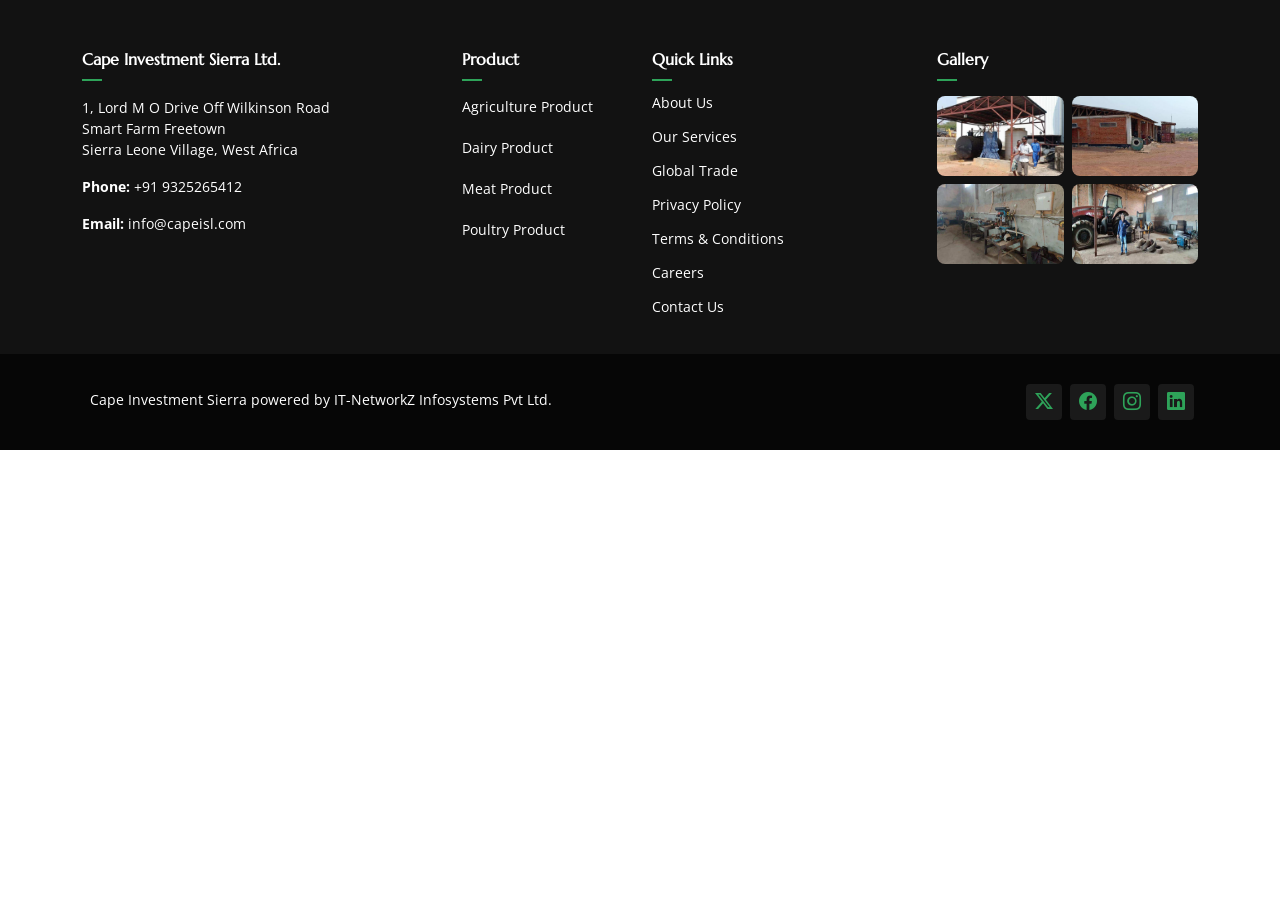
==== AgriCulture-1.0.0/footer.html @ 976f96d9 "first commit" ====
<html lang="en">

<head>
  <meta charset="utf-8">
  <meta content="width=device-width, initial-scale=1.0" name="viewport">
  <title>Cape Investment Sierra.</title>
  <meta name="description" content="">
  <meta name="keywords" content="">

  <!-- Favicons -->
  <link href="assets/img/" rel="icon">
  <link href="assets/img/apple-touch-icon.png" rel="apple-touch-icon">

  <!-- Fonts -->
  <link href="https://fonts.googleapis.com" rel="preconnect">
  <link href="https://fonts.gstatic.com" rel="preconnect" crossorigin>
  <link href="https://fonts.googleapis.com/css2?family=Open+Sans:ital,wght@0,300;0,400;0,500;0,600;0,700;0,800;1,300;1,400;1,500;1,600;1,700;1,800&family=Marcellus:wght@400&display=swap" rel="stylesheet">

  <!-- Vendor CSS Files -->
  <link href="assets/vendor/bootstrap/css/bootstrap.min.css" rel="stylesheet">
  <link href="assets/vendor/bootstrap-icons/bootstrap-icons.css" rel="stylesheet">
  <link href="assets/vendor/aos/aos.css" rel="stylesheet">
  <link href="assets/vendor/swiper/swiper-bundle.min.css" rel="stylesheet">
  <link href="assets/vendor/glightbox/css/glightbox.min.css" rel="stylesheet">

  <!-- Main CSS File -->
  <link href="assets/css/main.css" rel="stylesheet">

  <!-- =======================================================
  * Template Name: AgriCulture
  * Template URL: https://bootstrapmade.com/agriculture-bootstrap-website-template/
  * Updated: Aug 07 2024 with Bootstrap v5.3.3
  * Author: BootstrapMade.com
  * License: https://bootstrapmade.com/license/
  ======================================================== -->
</head>

<body class="index-page">

 
 <footer id="footer" class="footer dark-background">

    <div class="footer-top" >
  <div class="container">
    <div class="row gy-4">

      <!-- Address -->
      <div class="col-lg-4 col-md-6">
        <h4 class="mb-3">Cape Investment Sierra Ltd.</h4>

        <p>
          1, Lord M O Drive Off Wilkinson Road <br>
          Smart Farm Freetown <br>
          Sierra Leone Village, West Africa
        </p>

        <p class="mt-3"><strong>Phone:</strong> +91 9325265412</p>
        <p><strong>Email:</strong> info@capeisl.com</p>
      </div>

      <!-- Product -->
      <div class="col-lg-2 col-md-6 footer-links">
        <h4>Product</h4>
        <ul>
          <li>Agriculture Product</li>
    <li>Dairy Product</li>
    <li>Meat Product</li>
    <li>Poultry Product</li>
        </ul>
      </div>

      <!-- Quick Links -->
      <div class="col-lg-3 col-md-6 footer-links">
        <h4>Quick Links</h4>
        <ul>
              <li><a href="about.html">About Us</a></li>
              <li><a href="services.html">Our Services</a></li>
              <li><a href="#">Global Trade</a></li>
              <li><a href="privacypolicy.html">Privacy Policy</a></li>
              <li><a href="T&C.html">Terms &amp; Conditions</a></li>
              <li><a href="carrer.html">Careers</a></li>
              <li><a href="contact.html">Contact Us</a></li>
        </ul>
      </div>

      <!-- Gallery -->
      <div class="col-lg-3 col-md-6">
  <h4>Gallery</h4>

  <div class="footer-gallery">
    <a href="gallery.html">
      <img src="assets/img/gallery1.png">
    </a>
    <a href="gallery.html">
      <img src="assets/img/gallery2.png">
    </a>
    <a href="gallery.html">
      <img src="assets/img/gallery3.png">
    </a>
    <a href="gallery.html">
      <img src="assets/img/gallery4.png">
    </a>
  </div>

</div>

    </div>
  </div>
</div>

    <div class="copyright text-center">
      <div class="container d-flex flex-column flex-lg-row justify-content-center justify-content-lg-between align-items-center">

        <div class="d-flex flex-column align-items-center align-items-lg-start">
          <div>
            <span class="text-light"><a style="color: #fff;" href="https://itnetworkz.com/" target="_blank"><i class="fas fa-copyright text-light me-2"></i>Cape Investment Sierra powered by IT-NetworkZ Infosystems Pvt Ltd.</a></span>
          </div>
          <div class="credits">
            <!-- All the links in the footer should remain intact. -->
            <!-- You can delete the links only if you purchased the pro version. -->
            <!-- Licensing information: https://bootstrapmade.com/license/ -->
            <!-- Purchase the pro version with working PHP/AJAX contact form: https://bootstrapmade.com/herobiz-bootstrap-business-template/ -->
            
          </div>
        </div>

        <div class="social-links order-first order-lg-last mb-3 mb-lg-0">
          <a href=""><i class="bi bi-twitter-x"></i></a>
          <a href=""><i class="bi bi-facebook"></i></a>
          <a href=""><i class="bi bi-instagram"></i></a>
          <a href=""><i class="bi bi-linkedin"></i></a>
        </div>

      </div>
    </div>

  </footer>

 

  <!-- Scroll Top -->
  <a href="#" id="scroll-top" class="scroll-top d-flex align-items-center justify-content-center"><i class="bi bi-arrow-up-short"></i></a>



  <!-- Vendor JS Files -->
  <script src="assets/vendor/bootstrap/js/bootstrap.bundle.min.js"></script>
  <script src="assets/vendor/php-email-form/validate.js"></script>
  <script src="assets/vendor/aos/aos.js"></script>
  <script src="assets/vendor/swiper/swiper-bundle.min.js"></script>
  <script src="assets/vendor/glightbox/js/glightbox.min.js"></script>

  <!-- Main JS File -->
  <script src="assets/js/main.js"></script>

</body>

</html>
---- AgriCulture-1.0.0/assets/css/main.css ----
/**
* Template Name: AgriCulture
* Template URL: https://bootstrapmade.com/agriculture-bootstrap-website-template/
* Updated: Aug 07 2024 with Bootstrap v5.3.3
* Author: BootstrapMade.com
* License: https://bootstrapmade.com/license/
*/

/*--------------------------------------------------------------
# Font & Color Variables
# Help: https://bootstrapmade.com/color-system/
--------------------------------------------------------------*/
/* Fonts */
:root {
  --default-font: "Open Sans",  system-ui, -apple-system, "Segoe UI", Roboto, "Helvetica Neue", Arial, "Noto Sans", "Liberation Sans", sans-serif, "Apple Color Emoji", "Segoe UI Emoji", "Segoe UI Symbol", "Noto Color Emoji";
  --heading-font: "Marcellus",  sans-serif;
  --nav-font: "Marcellus",  sans-serif;
}

/* Global Colors - The following color variables are used throughout the website. Updating them here will change the color scheme of the entire website */
:root { 
  --background-color: #ffffff; /* Background color for the entire website, including individual sections */
  --default-color: #212529; /* Default color used for the majority of the text content across the entire website */
  --heading-color: #2d465e; /* Color for headings, subheadings and title throughout the website */
  --accent-color: #116530; /* Accent color that represents your brand on the website. It's used for buttons, links, and other elements that need to stand out */
  --surface-color: #ffffff; /* The surface color is used as a background of boxed elements within sections, such as cards, icon boxes, or other elements that require a visual separation from the global background. */
  --contrast-color: #ffffff; /* Contrast color for text, ensuring readability against backgrounds of accent, heading, or default colors. */
}

/* Nav Menu Colors - The following color variables are used specifically for the navigation menu. They are separate from the global colors to allow for more customization options */
:root {
  --nav-color: #212529;  /* The default color of the main navmenu links */
  --nav-hover-color: #116530; /* Applied to main navmenu links when they are hovered over or active */
  --nav-mobile-background-color: #ffffff; /* Used as the background color for mobile navigation menu */
  --nav-dropdown-background-color: #ffffff; /* Used as the background color for dropdown items that appear when hovering over primary navigation items */
  --nav-dropdown-color: #212529; /* Used for navigation links of the dropdown items in the navigation menu. */
  --nav-dropdown-hover-color: #116530; /* Similar to --nav-hover-color, this color is applied to dropdown navigation links when they are hovered over. */
}

/* Color Presets - These classes override global colors when applied to any section or element, providing reuse of the sam color scheme. */

.light-background {
  --background-color: #f9f9f9;
  --surface-color: #ffffff;
}

.dark-background {
  --background-color: #060606;
  --default-color: #ffffff;
  --heading-color: #ffffff;
  --accent-color: #2ea359;
  --surface-color: #252525;
  --contrast-color: #ffffff;
}

/* Smooth scroll */
:root {
  scroll-behavior: smooth;
}

/*--------------------------------------------------------------
# General Styling & Shared Classes
--------------------------------------------------------------*/
body {
  color: var(--default-color);
  background-color: var(--background-color);
  font-family: var(--default-font);
}

a {
  color: var(--accent-color);
  text-decoration: none;
  transition: 0.3s;
}

a:hover {
  color: color-mix(in srgb, var(--accent-color), transparent 25%);
  text-decoration: none;
}

h1,
h2,
h3,
h4,
h5,
h6 {
  color: var(--heading-color);
  font-family: var(--heading-font);
}

/* PHP Email Form Messages
------------------------------*/
.php-email-form .error-message {
  display: none;
  background: #df1529;
  color: #ffffff;
  text-align: left;
  padding: 15px;
  margin-bottom: 24px;
  font-weight: 600;
}

.php-email-form .sent-message {
  display: none;
  color: #ffffff;
  background: #059652;
  text-align: center;
  padding: 15px;
  margin-bottom: 24px;
  font-weight: 600;
}

.php-email-form .loading {
  display: none;
  background: var(--surface-color);
  text-align: center;
  padding: 15px;
  margin-bottom: 24px;
}

.php-email-form .loading:before {
  content: "";
  display: inline-block;
  border-radius: 50%;
  width: 24px;
  height: 24px;
  margin: 0 10px -6px 0;
  border: 3px solid var(--accent-color);
  border-top-color: var(--surface-color);
  animation: php-email-form-loading 1s linear infinite;
}

@keyframes php-email-form-loading {
  0% {
    transform: rotate(0deg);
  }

  100% {
    transform: rotate(360deg);
  }
}

/* Pulsating Play Button
------------------------------*/
.pulsating-play-btn {
  width: 94px;
  height: 94px;
  background: radial-gradient(var(--accent-color) 50%, color-mix(in srgb, var(--accent-color), transparent 75%) 52%);
  border-radius: 50%;
  display: block;
  position: relative;
  overflow: hidden;
}

.pulsating-play-btn:before {
  content: "";
  position: absolute;
  width: 120px;
  height: 120px;
  animation-delay: 0s;
  animation: pulsate-play-btn 2s;
  animation-direction: forwards;
  animation-iteration-count: infinite;
  animation-timing-function: steps;
  opacity: 1;
  border-radius: 50%;
  border: 5px solid color-mix(in srgb, var(--accent-color), transparent 30%);
  top: -15%;
  left: -15%;
  background: rgba(198, 16, 0, 0);
}

.pulsating-play-btn:after {
  content: "";
  position: absolute;
  left: 50%;
  top: 50%;
  transform: translateX(-40%) translateY(-50%);
  width: 0;
  height: 0;
  border-top: 10px solid transparent;
  border-bottom: 10px solid transparent;
  border-left: 15px solid #fff;
  z-index: 100;
  transition: all 400ms cubic-bezier(0.55, 0.055, 0.675, 0.19);
}

.pulsating-play-btn:hover:before {
  content: "";
  position: absolute;
  left: 50%;
  top: 50%;
  transform: translateX(-40%) translateY(-50%);
  width: 0;
  height: 0;
  border: none;
  border-top: 10px solid transparent;
  border-bottom: 10px solid transparent;
  border-left: 15px solid #fff;
  z-index: 200;
  animation: none;
  border-radius: 0;
}

.pulsating-play-btn:hover:after {
  border-left: 15px solid var(--accent-color);
  transform: scale(20);
}

@keyframes pulsate-play-btn {
  0% {
    transform: scale(0.6, 0.6);
    opacity: 1;
  }

  100% {
    transform: scale(1, 1);
    opacity: 0;
  }
}

/*--------------------------------------------------------------
# Global Header
--------------------------------------------------------------*/
/* .header {
  color: var(--default-color);
  background-color: var(--background-color);
  padding: 20px 0;
  transition: all 0.5s;
  z-index: 997;
}

.header .logo {
  line-height: 1;
}

.header .logo img {
  height: 50px;
  max-width: 180px;
  object-fit: contain;
}

.header .logo h1 {
  font-size: 30px;
  margin: 0;
  font-weight: 700;
  color: var(--heading-color);
} */

.header {
  color: var(--default-color);
  background-color: var(--background-color);
  padding: 10px 0;   /* reduce padding so logo fits better */
  transition: all 0.5s;
  z-index: 997;
}

.header .logo {
  display: flex;
  align-items: center;
}

.header .logo img {
  height: 70px;      /* increase logo size */
  width: auto;
  object-fit: contain;
}

/* Menu alignment */


.scrolled .header {
  box-shadow: 0px 0 18px color-mix(in srgb, var(--default-color), transparent 85%);
}

/*--------------------------------------------------------------
# Navigation Menu
--------------------------------------------------------------*/
/* Navmenu - Desktop */
@media (min-width: 1200px) {
  .navmenu {
    padding: 0;
  }

  .navmenu ul {
    margin: 0;
    padding: 0;
    display: flex;
    list-style: none;
    align-items: center;
  }

  .navmenu li {
    position: relative;
  }

  .navmenu a,
  .navmenu a:focus {
    color: var(--nav-color);
    padding: 18px 15px;
    font-size: 16px;
    font-family: var(--nav-font);
    font-weight: 600;
    display: flex;
    align-items: center;
    justify-content: space-between;
    white-space: nowrap;
    transition: 0.3s;
  }

  .navmenu a i,
  .navmenu a:focus i {
    font-size: 12px;
    line-height: 0;
    margin-left: 5px;
    transition: 0.3s;
  }

  .navmenu li:last-child a {
    padding-right: 0;
  }

  .navmenu li:hover>a,
  .navmenu .active,
  .navmenu .active:focus {
    color: var(--nav-hover-color);
  }

  .navmenu .dropdown ul {
    margin: 0;
    padding: 10px 0;
    background: var(--nav-dropdown-background-color);
    display: block;
    position: absolute;
    visibility: hidden;
    left: 14px;
    top: 130%;
    opacity: 0;
    transition: 0.3s;
    border-radius: 4px;
    z-index: 99;
    box-shadow: 0px 0px 30px color-mix(in srgb, var(--default-color), transparent 85%);
  }

  .navmenu .dropdown ul li {
    min-width: 200px;
  }

  .navmenu .dropdown ul a {
    padding: 10px 20px;
    font-size: 15px;
    text-transform: none;
    color: var(--nav-dropdown-color);
  }

  .navmenu .dropdown ul a i {
    font-size: 12px;
  }

  .navmenu .dropdown ul a:hover,
  .navmenu .dropdown ul .active:hover,
  .navmenu .dropdown ul li:hover>a {
    color: var(--nav-dropdown-hover-color);
  }

  .navmenu .dropdown:hover>ul {
    opacity: 1;
    top: 100%;
    visibility: visible;
  }

  .navmenu .dropdown .dropdown ul {
    top: 0;
    left: -90%;
    visibility: hidden;
  }

  .navmenu .dropdown .dropdown:hover>ul {
    opacity: 1;
    top: 0;
    left: -100%;
    visibility: visible;
  }
}

/* Navmenu - Mobile */
@media (max-width: 1199px) {
  .mobile-nav-toggle {
    color: var(--nav-color);
    font-size: 28px;
    line-height: 0;
    margin-right: 10px;
    cursor: pointer;
    transition: color 0.3s;
  }

  .navmenu {
    padding: 0;
    z-index: 9997;
  }

  .navmenu ul {
    display: none;
    list-style: none;
    position: absolute;
    inset: 60px 20px 20px 20px;
    padding: 10px 0;
    margin: 0;
    border-radius: 6px;
    background-color: var(--nav-mobile-background-color);
    overflow-y: auto;
    transition: 0.3s;
    z-index: 9998;
    box-shadow: 0px 0px 30px color-mix(in srgb, var(--default-color), transparent 90%);
  }

  .navmenu a,
  .navmenu a:focus {
    color: var(--nav-dropdown-color);
    padding: 10px 20px;
    font-family: var(--nav-font);
    font-size: 17px;
    font-weight: 500;
    display: flex;
    align-items: center;
    justify-content: space-between;
    white-space: nowrap;
    transition: 0.3s;
  }

  .navmenu a i,
  .navmenu a:focus i {
    font-size: 12px;
    line-height: 0;
    margin-left: 5px;
    width: 30px;
    height: 30px;
    display: flex;
    align-items: center;
    justify-content: center;
    border-radius: 50%;
    transition: 0.3s;
    background-color: color-mix(in srgb, var(--accent-color), transparent 90%);
  }

  .navmenu a i:hover,
  .navmenu a:focus i:hover {
    background-color: var(--accent-color);
    color: var(--contrast-color);
  }

  .navmenu a:hover,
  .navmenu .active,
  .navmenu .active:focus {
    color: var(--nav-dropdown-hover-color);
  }

  .navmenu .active i,
  .navmenu .active:focus i {
    background-color: var(--accent-color);
    color: var(--contrast-color);
    transform: rotate(180deg);
  }

  .navmenu .dropdown ul {
    position: static;
    display: none;
    z-index: 99;
    padding: 10px 0;
    margin: 10px 20px;
    background-color: var(--nav-dropdown-background-color);
    border: 1px solid color-mix(in srgb, var(--default-color), transparent 90%);
    box-shadow: none;
    transition: all 0.5s ease-in-out;
  }

  .navmenu .dropdown ul ul {
    background-color: rgba(33, 37, 41, 0.1);
  }

  .navmenu .dropdown>.dropdown-active {
    display: block;
    background-color: rgba(33, 37, 41, 0.03);
  }

  .mobile-nav-active {
    overflow: hidden;
  }

  .mobile-nav-active .mobile-nav-toggle {
    color: #fff;
    position: absolute;
    font-size: 32px;
    top: 15px;
    right: 15px;
    margin-right: 0;
    z-index: 9999;
  }

  .mobile-nav-active .navmenu {
    position: fixed;
    overflow: hidden;
    inset: 0;
    background: rgba(33, 37, 41, 0.8);
    transition: 0.3s;
  }

  .mobile-nav-active .navmenu>ul {
    display: block;
  }
}

/*--------------------------------------------------------------
# Global Footer
--------------------------------------------------------------*/
.footer {
  color: var(--default-color);
  background-color: var(--background-color);
  font-size: 14px;
  position: relative;
}

.footer .footer-top {
  background-color: color-mix(in srgb, var(--background-color), white 5%);
  padding-top: 50px;
}

.footer .footer-about .logo {
  line-height: 1;
  margin-bottom: 25px;
}

.footer .footer-about .logo img {
  max-height: 40px;
  margin-right: 6px;
}

.footer .footer-about .logo span {
  color: var(--heading-color);
  font-family: var(--heading-font);
  font-size: 26px;
  font-weight: 700;
  letter-spacing: 1px;
}

.footer .footer-about p {
  font-size: 14px;
  font-family: var(--heading-font);
}

.footer h4 {
  font-size: 16px;
  font-weight: 600;
  position: relative;
  padding-bottom: 12px;
  margin-bottom: 15px;
}

.footer h4::after {
  content: "";
  position: absolute;
  display: block;
  width: 20px;
  height: 2px;
  background: var(--accent-color);
  bottom: 0;
  left: 0;
}

.footer .footer-links {
  margin-bottom: 30px;
}

.footer .footer-links ul {
  list-style: none;
  padding: 0;
  margin: 0;
}

.footer .footer-links ul i {
  padding-right: 2px;
  font-size: 12px;
  line-height: 0;
}

.footer .footer-links ul li {
  padding: 10px 0;
  display: flex;
  align-items: center;
}

.footer .footer-links ul li:first-child {
  padding-top: 0;
}

.footer .footer-links ul a {
  color: #fff;
  display: inline-block;
  line-height: 1;
}

.footer .footer-links ul a:hover {
  color: var(--accent-color);
}

.footer .footer-contact p {
  margin-bottom: 5px;
}

.footer .copyright {
  padding: 30px 0;
}

.footer .copyright p {
  margin-bottom: 0;
}

.footer .credits {
  margin-top: 5px;
  font-size: 13px;
}

.footer .credits a{
  margin-top: 5px;
  font-size: 13px;
  color: #fff;
}

.footer .social-links a {
  font-size: 18px;
  display: inline-block;
  background: color-mix(in srgb, var(--default-color), transparent 92%);
  color: var(--accent-color);
  line-height: 1;
  padding: 8px 0;
  margin-right: 4px;
  border-radius: 4px;
  text-align: center;
  width: 36px;
  height: 36px;
  transition: 0.3s;
}

.footer .social-links a:hover {
  color: var(--contrast-color);
  background: var(--accent-color);
  text-decoration: none;
}

.footer-gallery {
  display: grid;
  grid-template-columns: 1fr 1fr;
  gap: 8px;
}

.footer-gallery img {
  width: 100%;
  height: 80px;
  object-fit: cover;
  border-radius: 8px;
  transition: transform 0.3s ease, opacity 0.3s ease;
}

.footer-gallery a:hover img {
  transform: scale(1.08);
  opacity: 0.85;
}

/*--------------------------------------------------------------
# Preloader
--------------------------------------------------------------*/
#preloader {
  position: fixed;
  inset: 0;
  z-index: 999999;
  overflow: hidden;
  background: var(--background-color);
  transition: all 0.6s ease-out;
}

#preloader:before {
  content: "";
  position: fixed;
  top: calc(50% - 30px);
  left: calc(50% - 30px);
  border: 6px solid #ffffff;
  border-color: var(--accent-color) transparent var(--accent-color) transparent;
  border-radius: 50%;
  width: 60px;
  height: 60px;
  animation: animate-preloader 1.5s linear infinite;
}

@keyframes animate-preloader {
  0% {
    transform: rotate(0deg);
  }

  100% {
    transform: rotate(360deg);
  }
}

/*--------------------------------------------------------------
# Scroll Top Button
--------------------------------------------------------------*/
.scroll-top {
  position: fixed;
  visibility: hidden;
  opacity: 0;
  right: 15px;
  bottom: 15px;
  z-index: 99999;
  background-color: var(--accent-color);
  width: 40px;
  height: 40px;
  border-radius: 4px;
  transition: all 0.4s;
}

.scroll-top i {
  font-size: 24px;
  color: var(--contrast-color);
  line-height: 0;
}

.scroll-top:hover {
  background-color: color-mix(in srgb, var(--accent-color), transparent 20%);
  color: var(--contrast-color);
}

.scroll-top.active {
  visibility: visible;
  opacity: 1;
}

/*--------------------------------------------------------------
# Disable aos animation delay on mobile devices
--------------------------------------------------------------*/
@media screen and (max-width: 768px) {
  [data-aos-delay] {
    transition-delay: 0 !important;
  }
}

/*--------------------------------------------------------------
# Global Page Titles & Breadcrumbs
--------------------------------------------------------------*/
.page-title {
  color: var(--default-color);
  background-color: var(--background-color);
  background-size: cover;
  background-position: center;
  background-repeat: no-repeat;
  padding: 80px 0;
  text-align: center;
  position: relative;
}

.page-title:before {
  content: "";
  background-color: color-mix(in srgb, var(--background-color), transparent 50%);
  position: absolute;
  inset: 0;
}

.page-title h1 {
  font-size: 42px;
  font-weight: 700;
  margin-bottom: 10px;
}

.page-title .breadcrumbs ol {
  display: flex;
  flex-wrap: wrap;
  list-style: none;
  justify-content: center;
  padding: 0;
  margin: 0;
  font-size: 16px;
  font-weight: 400;
}

.page-title .breadcrumbs ol li+li {
  padding-left: 10px;
}

.page-title .breadcrumbs ol li+li::before {
  content: "/";
  display: inline-block;
  padding-right: 10px;
  color: color-mix(in srgb, var(--default-color), transparent 50%);
}

/*--------------------------------------------------------------
# Global Sections
--------------------------------------------------------------*/
section,
.section {
  color: var(--default-color);
  background-color: var(--background-color);
  padding: 60px 0;
  scroll-margin-top: 100px;
  overflow: clip;
}

@media (max-width: 1199px) {

  section,
  .section {
    scroll-margin-top: 66px;
  }
}

/*--------------------------------------------------------------
# Global Section Titles
--------------------------------------------------------------*/
.section-title {
  text-align: center;
  padding-bottom: 60px;
  position: relative;
}

.section-title h2 {
  font-size: 28px;
  font-weight: 500;
  margin-bottom: 15px;
}

.section-title p {
  margin-bottom: 0;
  font-family: var(--heading-font);
  font-size: 32px;
}

/*--------------------------------------------------------------
# Hero Section
--------------------------------------------------------------*/
.hero {
  padding: 0;
}

.hero .carousel {
  width: 100%;
  min-height: calc(95vh - 100px);
  padding: 0;
  margin: 0;
  background-color: var(--background-color);
  position: relative;
}

.hero img {
  position: absolute;
  inset: 0;
  display: block;
  width: 100%;
  height: 100%;
  object-fit: cover;
  z-index: 1;
}

.hero .carousel-item {
  position: absolute;
  inset: 0;
  background-size: cover;
  background-position: center;
  background-repeat: no-repeat;
  overflow: hidden;
}

.hero .carousel-item:before {
  content: "";
  background: color-mix(in srgb, var(--background-color), transparent 60%);
  position: absolute;
  inset: 0;
  z-index: 2;
}

.hero .carousel-container {
  position: absolute;
  inset: 90px 64px 64px 64px;
  display: flex;
  justify-content: center;
  align-items: center;
  flex-direction: column;
  z-index: 3;
}

.hero h2 {
  margin-bottom: 30px;
  font-size: 48px;
  font-weight: 700;
  animation: fadeInDown 1s both;
}

@media (max-width: 768px) {
  .hero h2 {
    font-size: 30px;
  }
}

.hero p {
  animation: fadeInDown 1s both 0.2s;
}

@media (min-width: 1024px) {

  .hero h2,
  .hero p {
    max-width: 60%;
  }
}

.hero .btn-get-started {
  color: var(--contrast-color);
  background: var(--accent-color);
  font-family: var(--heading-font);
  font-weight: 500;
  font-size: 15px;
  letter-spacing: 1px;
  display: inline-block;
  padding: 8px 32px;
  border-radius: 50px;
  transition: 0.5s;
  margin: 10px;
  animation: fadeInUp 1s both 0.4s;
}

.hero .btn-get-started:hover {
  background: color-mix(in srgb, var(--accent-color), transparent 20%);
}

.hero .carousel-control-prev,
.hero .carousel-control-next {
  width: 10%;
  transition: 0.3s;
  opacity: 0.5;
}

.hero .carousel-control-prev:focus,
.hero .carousel-control-next:focus {
  opacity: 0.5;
}

.hero .carousel-control-prev:hover,
.hero .carousel-control-next:hover {
  opacity: 0.9;
}

@media (min-width: 1024px) {

  .hero .carousel-control-prev,
  .hero .carousel-control-next {
    width: 5%;
  }
}

.hero .carousel-control-next-icon,
.hero .carousel-control-prev-icon {
  background: none;
  font-size: 32px;
  line-height: 1;
}

.hero .carousel-indicators {
  list-style: none;
}

.hero .carousel-indicators li {
  cursor: pointer;
}

@keyframes fadeInUp {
  from {
    opacity: 0;
    transform: translate3d(0, 100%, 0);
  }

  to {
    opacity: 1;
    transform: translate3d(0, 0, 0);
  }
}

@keyframes fadeInDown {
  from {
    opacity: 0;
    transform: translate3d(0, -100%, 0);
  }

  to {
    opacity: 1;
    transform: translate3d(0, 0, 0);
  }
}

/*--------------------------------------------------------------
# Services Section
--------------------------------------------------------------*/
.services .section-title h2 {
  color: var(--accent-color);
  font-size: 20px;
}

.services .content .service-item {
  background-color: var(--surface-color);
  padding: 20px 30px;
  border-top: 1px solid color-mix(in srgb, var(--default-color), transparent 90%);
  border-left: 1px solid color-mix(in srgb, var(--default-color), transparent 90%);
  position: relative;
}

.services .content .service-item .number {
  position: absolute;
  right: 10px;
  top: 10px;
  font-weight: 400;
  color: color-mix(in srgb, var(--default-color), transparent 80%);
}

.services .content .service-item .service-item-icon {
  position: relative;
  margin-bottom: 20px;
  color: var(--accent-color);
  text-align: center;
}

.services .content .service-item .service-item-icon img {
  width: 50px;
}

.services .content .service-item .service-item-icon:before {
  position: absolute;
  content: "";
  transform: rotate(45deg);
  z-index: -1;
  left: -20px;
  border-top: 40px solid transparent;
  border-bottom: 40px solid transparent;
  border-right: 40px solid var(--accent-color);
  display: none;
}

.services .content .service-item .service-item-icon>span {
  color: var(--default-color);
  font-size: 4rem;
}

.services .content .service-item .service-item-content .service-heading {
  font-size: 20px;
  color: var(--default-color);
  font-weight: 400;
}

.services .content .service-item .service-item-content p {
  font-size: 15px;
}

@media (min-width: 769px) {
  .services .content [class^=col-]:nth-child(4n+4) .service-item {
    border-right: 1px solid color-mix(in srgb, var(--default-color), transparent 90%);
  }

  .services .content [class^=col-]:nth-last-child(-n+4) .service-item {
    border-bottom: 1px solid color-mix(in srgb, var(--default-color), transparent 90%);
  }
}

@media (max-width: 768px) {
  .services .content [class^=col-]:nth-child(2n+2) .service-item {
    border-right: 1px solid color-mix(in srgb, var(--default-color), transparent 90%);
  }

  .services .content [class^=col-]:last-child .service-item,
  .services .content [class^=col-]:nth-last-child(2) .service-item {
    border-bottom: 1px solid color-mix(in srgb, var(--default-color), transparent 90%);
  }
}

@media (max-width: 576px) {
  .services .content [class^=col-] .service-item {
    border: 1px solid color-mix(in srgb, var(--default-color), transparent 90%);
    margin-bottom: 10px;
  }
}

/*--------------------------------------------------------------
# About Section
--------------------------------------------------------------*/
.about .section-title {
  margin-bottom: 60px;
}

.about .content {
  background: var(--accent-color);
  color: var(--contrast-color);
  padding: 7rem 0;
}

.about .content .img-overlap {
  margin-top: -150px;
}

.about p {
  color: var(--contrast-color);
}

.about .content-title {
  color: var(--contrast-color);
  font-weight: 300;
  text-align: left;
}

.about .content-title strong {
  font-weight: 700;
}

.about .content-subtitle {
  font-weight: 300;
  color: var(--contrast-color);
  text-transform: uppercase;
  font-size: 1.3rem;
}

/*--------------------------------------------------------------
# Services 2 Section
--------------------------------------------------------------*/
.services-2 {
  overflow: visible;
  margin-bottom: 200px;
}

.services-2 .section-title {
  text-align: left;
}

.services-2 .section-title h2 {
  color: color-mix(in srgb, var(--contrast-color), transparent 50%);
  text-transform: uppercase;
  font-size: 20px;
}

.services-2 .section-title p {
  color: var(--contrast-color);
}

.services-2 .services-carousel-wrap {
  position: relative;
  margin-bottom: -200px;
}

.services-2 .swiper-wrapper {
  height: auto;
}

.services-2 .service-item {
  position: relative;
  overflow: hidden;
}

.services-2 .service-item:before {
  content: "";
  background-color: color-mix(in srgb, var(--background-color), transparent 50%);
  top: 0;
  left: 0;
  right: 0;
  bottom: 0;
  position: absolute;
  opacity: 0;
  visibility: hidden;
  z-index: 1;
  transition: 0.3s all ease;
}

.services-2 .service-item img {
  transition: 0.5s all ease;
  transform: scale(1);
}

.services-2 .service-item .service-item-contents {
  z-index: 9;
  position: absolute;
  bottom: 20px;
  left: 20px;
  right: 20px;
  transition: 0.3s all ease;
  transform: translateY(100%);
  opacity: 0;
  visibility: hidden;
}

.services-2 .service-item .service-item-contents .service-item-category {
  color: var(--accent-color);
  text-transform: uppercase;
}

.services-2 .service-item .service-item-contents .service-item-title {
  color: var(--contrast-color);
  margin-bottom: 0;
}

.services-2 .service-item:hover:before {
  opacity: 1;
  visibility: visible;
}

.services-2 .service-item:hover .service-item-contents {
  transform: translateY(0%);
  opacity: 1;
  visibility: visible;
}

.services-2 .service-item:hover img {
  transform: scale(1.2);
}

.services-2 .navigation-prev,
.services-2 .navigation-next {
  position: absolute;
  top: 50%;
  transform: translateY(-50%);
  z-index: 9;
  width: 46px;
  height: 46px;
  background: var(--contrast-color);
  background-color: none;
  border: none;
  transition: 0.3s all ease;
}

.services-2 .navigation-prev i,
.services-2 .navigation-next i {
  font-size: 2rem;
}

.services-2 .navigation-prev:hover,
.services-2 .navigation-next:hover {
  background-color: var(--accent-color);
  color: var(--contrast-color);
}

.services-2 .navigation-prev {
  left: 10px;
}

.services-2 .navigation-next {
  right: 10px;
}

.services-2 .swiper {
  padding-bottom: 50px;
}

.services-2 .swiper-pagination {
  bottom: 0px;
}

.services-2 .swiper-pagination .swiper-pagination-bullet {
  border-radius: 0;
  width: 20px;
  height: 4px;
  background-color: color-mix(in srgb, var(--background-color), transparent 80%) !important;
  opacity: 1;
}

.services-2 .swiper-pagination .swiper-pagination-bullet-active {
  background-color: var(--accent-color) !important;
}

/*--------------------------------------------------------------
# Testimonials Section
--------------------------------------------------------------*/
/* ── Slider wrapper ── */
.testimonial-wrap {
  overflow: hidden;
  width: 100%;
}

.testimonial-slider {
  overflow: hidden;
  width: 100%;
}

.testimonial-track {
  display: flex;
  gap: 40px;
  width: max-content;  /* key fix — no fixed width */
  will-change: transform;
}

/* ── Single card ── */
.testimonial {
  min-width: 300px;
  max-width: 300px;
  text-align: center;
  flex-shrink: 0;
}

/* ── Image ── */
.testimonials .testimonial img {
  width: 100px;
  height: 100px;
  border-radius: 50%;
  margin-bottom: 20px;
  object-fit: cover;
  display: block;
  margin-left: auto;
  margin-right: auto;
}

/* ── Quote ── */
.testimonials .testimonial blockquote p {
  font-size: 15px;
  font-weight: 500;
  line-height: 1.7;
  color: #444;
}

/* ── Name ── */
.testimonials .testimonial .client-name {
  display: block;
  text-transform: uppercase;
  font-size: 1rem;
  font-weight: 700;
  color: var(--accent-color);
  margin-top: 12px;
}

/*--------------------------------------------------------------
# Recent Posts Section
--------------------------------------------------------------*/
.recent-posts .post-item {
  background: var(--surface-color);
  box-shadow: 0px 2px 20px rgba(0, 0, 0, 0.1);
  transition: 0.3s;
}

.recent-posts .post-item .post-img img {
  transition: 0.5s;
}

.recent-posts .post-item .post-date {
  position: absolute;
  right: 0;
  bottom: 0;
  background-color: var(--accent-color);
  color: var(--contrast-color);
  text-transform: uppercase;
  font-size: 13px;
  padding: 6px 12px;
  font-weight: 500;
}

.recent-posts .post-item .post-content {
  padding: 30px;
}

.recent-posts .post-item .post-title {
  color: var(--heading-color);
  font-size: 20px;
  font-weight: 700;
  transition: 0.3s;
  margin-bottom: 15px;
}

.recent-posts .post-item .meta i {
  font-size: 16px;
  color: var(--accent-color);
}

.recent-posts .post-item .meta span {
  font-size: 15px;
  color: color-mix(in srgb, var(--default-color), transparent 50%);
}

.recent-posts .post-item hr {
  color: color-mix(in srgb, var(--default-color), transparent 80%);
  margin: 20px 0;
}

.recent-posts .post-item .readmore {
  display: flex;
  align-items: center;
  font-weight: 600;
  line-height: 1;
  transition: 0.3s;
  color: color-mix(in srgb, var(--default-color), transparent 40%);
}

.recent-posts .post-item .readmore i {
  line-height: 0;
  margin-left: 6px;
  font-size: 16px;
}

.recent-posts .post-item:hover .post-title,
.recent-posts .post-item:hover .readmore {
  color: var(--accent-color);
}

.recent-posts .post-item:hover .post-img img {
  transform: scale(1.1);
}

/*--------------------------------------------------------------
# Call To Action Section
--------------------------------------------------------------*/
.call-to-action .content {
  padding: 20px 0;
}

.call-to-action .content h3 {
  font-weight: 300;
  text-transform: uppercase;
}

.call-to-action .content .form-subscribe .form-control {
  border: 2px solid var(--accent-color);
  background: var(--surface-color);
  border-radius: 0;
}

.call-to-action .content .form-subscribe input[type=email] {
  height: 63px !important;
  color: var(--default-color);
}

.call-to-action .content .form-subscribe input[type=email]:focus {
  box-shadow: none;
}

.call-to-action .content .form-subscribe input[type=email]::placeholder {
  color: color-mix(in srgb, var(--contrast-color), transparent 50%);
}

.call-to-action .content .loading,
.call-to-action .content .error-message,
.call-to-action .content .sent-message {
  margin-top: 15px;
}

.call-to-action .content .btn {
  color: var(--contrast-color);
  background-color: var(--accent-color);
  border: 1px solid var(--accent-color);
  border-radius: 0;
}

.call-to-action .content .btn:hover,
.call-to-action .content .btn:active,
.call-to-action .content .btn:focus {
  box-shadow: none;
  outline: none;
  background-color: var(--contrast-color);
  border: 1px solid var(--contrrast-color);
}

/*--------------------------------------------------------------
# About 3 Section
--------------------------------------------------------------*/
.about-3 .content-title {
  color: var(--accent-color);
  margin-bottom: 30px;
}

.about1 .content-title {
  color: var(--accent-color);
  margin-bottom: 30px;
}

.about-3 .btn-cta {
  text-transform: uppercase;
  font-size: 14px;
  padding-top: 20px;
  padding-bottom: 20px;
  padding-left: 30px;
  padding-right: 30px;
  background-color: var(--accent-color);
  color: var(--contrast-color);
  border-radius: 6px;
}

.about-3 .list-check {
  margin-bottom: 50px;
}

.about-3 .list-check li {
  display: block;
  padding-left: 30px;
  position: relative;
}

.about-3 .list-check li:before {
  content: "\f26e";
  display: inline-block;
  font-family: "bootstrap-icons" !important;
  font-style: normal;
  font-weight: normal !important;
  font-variant: normal;
  text-transform: none;
  line-height: 1;
  vertical-align: -0.125em;
  -webkit-font-smoothing: antialiased;
  position: absolute;
  top: 0.1rem;
  font-size: 20px;
  left: 0;
  color: var(--accent-color);
}

.cape-about-wrap .list-check li {
  padding-left: 30px;
  position: relative;
  margin-bottom: 0px;
}

.cape-about-wrap .list-check li::before {
  content: "\f26e";
  display: inline-block;
  font-family: "bootstrap-icons" !important;
  font-style: normal;
  font-weight: normal !important;
  font-variant: normal;
  text-transform: none;
  line-height: 1;
  vertical-align: -0.125em;
  -webkit-font-smoothing: antialiased;
  position: absolute;
  top: 0.1rem;
  font-size: 20px;
  left: 0;
  color: var(--accent-color);
}

.terms-section .list-check li {
  position: relative;
  padding-left: 30px;
  margin-bottom: 8px;
}

.terms-section .list-check li::before {
  content: "\f26e";
  display: inline-block;
  font-family: "bootstrap-icons" !important;
  font-style: normal;
  font-weight: normal !important;
  font-variant: normal;
  text-transform: none;
  line-height: 1;
  vertical-align: -0.125em;
  -webkit-font-smoothing: antialiased;
  position: absolute;
  top: 0.1rem;
  font-size: 20px;
  left: 0;
  color: var(--accent-color);
}

.about-3 .pulsating-play-btn {
  position: absolute;
  left: calc(50% - 47px);
  top: calc(50% - 47px);
}

/*--------------------------------------------------------------
# Team Section
--------------------------------------------------------------*/
.team .person {
  position: relative;
}

.team .person figure {
  margin-bottom: 0;
  padding-bottom: 0;
  position: relative;
  overflow: hidden;
  margin-bottom: 30px;
}

.team .person img {
  transition: 0.3s all ease;
}

.team .person .person-contents {
  text-align: center;
}

.team .person .person-contents h3 {
  color: var(--heading-color);
  font-size: 24px;
}

.team .person .person-contents .position {
  color: var(--accent-color);
}

.team .person:hover img {
  transform: scale(1.05);
}

.team .person .social {
  position: absolute;
  bottom: 10px;
  left: 10px;
  z-index: 2;
}

.team .person .social a {
  display: block;
  margin-bottom: 10px;
  width: 40px;
  height: 40px;
  background: var(--contrast-color);
  position: relative;
}

.team .person .social a>span {
  position: absolute;
  top: 50%;
  left: 50%;
  transform: translate(-50%, -50%);
}

.team .person .social a:hover {
  background: var(--accent-color);
  color: var(--contrast-color);
}

/*--------------------------------------------------------------
# Blog Posts 2 Section
--------------------------------------------------------------*/
.blog-posts-2 article {
  background-color: var(--surface-color);
  box-shadow: 0px 2px 20px rgba(0, 0, 0, 0.1);
  transition: 0.3s;
  border-radius: 8px;
  overflow: hidden;
}

.blog-posts-2 .post-img img {
  transition: 0.5s;
}

.blog-posts-2 .post-content {
  padding: 30px;
}

.blog-posts-2 .post-title {
  font-size: 20px;
  line-height: 24px;
  color: var(--heading-color);
  font-weight: 600;
  transition: 0.3s;
  margin-bottom: 20px;
}

.blog-posts-2 .meta {
  position: relative;
  margin-top: -20px;
  padding: 0 30px;
}

.blog-posts-2 .meta i {
  font-size: 16px;
  color: var(--accent-color);
}

.blog-posts-2 .meta span {
  font-size: 15px;
  color: color-mix(in srgb, var(--default-color), transparent 40%);
}

.blog-posts-2 .meta .post-date {
  background-color: var(--accent-color);
  color: var(--contrast-color);
  font-size: 13px;
  padding: 6px 12px;
  text-align: center;
  margin-right: 15px;
  border-radius: 4px;
}

.blog-posts-2 .meta .post-date span {
  display: block;
  color: var(--contrast-color);
  font-weight: 700;
  font-size: 20px;
}

.blog-posts-2 .readmore {
  display: flex;
  align-items: center;
  font-weight: 400;
  line-height: 1;
  transition: 0.3s;
  color: color-mix(in srgb, var(--heading-color), transparent 20%);
}

.blog-posts-2 .readmore i {
  line-height: 0;
  margin-left: 6px;
  font-size: 16px;
}

.blog-posts-2 article:hover .post-title,
.blog-posts-2 article:hover .readmore {
  color: var(--accent-color);
}

.blog-posts-2 article:hover .post-img img {
  transform: scale(1.1);
}

/*--------------------------------------------------------------
# Blog Pagination Section
--------------------------------------------------------------*/
.blog-pagination {
  padding-top: 0;
  color: color-mix(in srgb, var(--default-color), transparent 40%);
}

.blog-pagination ul {
  display: flex;
  padding: 0;
  margin: 0;
  list-style: none;
}

.blog-pagination li {
  margin: 0 5px;
  transition: 0.3s;
}

.blog-pagination li a {
  color: color-mix(in srgb, var(--default-color), transparent 40%);
  padding: 7px 16px;
  display: flex;
  align-items: center;
  justify-content: center;
}

.blog-pagination li a.active,
.blog-pagination li a:hover {
  background: var(--accent-color);
  color: var(--contrast-color);
}

.blog-pagination li a.active a,
.blog-pagination li a:hover a {
  color: var(--contrast-color);
}

/*--------------------------------------------------------------
# Blog Details Section
--------------------------------------------------------------*/
.blog-details {
  padding-bottom: 30px;
}

.blog-details .article {
  background-color: var(--surface-color);
  padding: 30px;
  box-shadow: 0 4px 16px rgba(0, 0, 0, 0.1);
}

.blog-details .post-img {
  margin: -30px -30px 20px -30px;
  overflow: hidden;
}

.blog-details .title {
  color: var(--heading-color);
  font-size: 28px;
  font-weight: 700;
  padding: 0;
  margin: 30px 0;
}

.blog-details .content {
  margin-top: 20px;
}

.blog-details .content h3 {
  font-size: 22px;
  margin-top: 30px;
  font-weight: bold;
}

.blog-details .content blockquote {
  overflow: hidden;
  background-color: color-mix(in srgb, var(--default-color), transparent 95%);
  padding: 60px;
  position: relative;
  text-align: center;
  margin: 20px 0;
}

.blog-details .content blockquote p {
  color: var(--default-color);
  line-height: 1.6;
  margin-bottom: 0;
  font-style: italic;
  font-weight: 500;
  font-size: 22px;
}

.blog-details .content blockquote:after {
  content: "";
  position: absolute;
  left: 0;
  top: 0;
  bottom: 0;
  width: 3px;
  background-color: var(--accent-color);
  margin-top: 20px;
  margin-bottom: 20px;
}

.blog-details .meta-top {
  margin-top: 20px;
  color: color-mix(in srgb, var(--default-color), transparent 40%);
}

.blog-details .meta-top ul {
  display: flex;
  flex-wrap: wrap;
  list-style: none;
  align-items: center;
  padding: 0;
  margin: 0;
}

.blog-details .meta-top ul li+li {
  padding-left: 20px;
}

.blog-details .meta-top i {
  font-size: 16px;
  margin-right: 8px;
  line-height: 0;
  color: color-mix(in srgb, var(--default-color), transparent 40%);
}

.blog-details .meta-top a {
  color: color-mix(in srgb, var(--default-color), transparent 40%);
  font-size: 14px;
  display: inline-block;
  line-height: 1;
}

.blog-details .meta-bottom {
  padding-top: 10px;
  border-top: 1px solid color-mix(in srgb, var(--default-color), transparent 90%);
}

.blog-details .meta-bottom i {
  color: color-mix(in srgb, var(--default-color), transparent 40%);
  display: inline;
}

.blog-details .meta-bottom a {
  color: color-mix(in srgb, var(--default-color), transparent 40%);
  transition: 0.3s;
}

.blog-details .meta-bottom a:hover {
  color: var(--accent-color);
}

.blog-details .meta-bottom .cats {
  list-style: none;
  display: inline;
  padding: 0 20px 0 0;
  font-size: 14px;
}

.blog-details .meta-bottom .cats li {
  display: inline-block;
}

.blog-details .meta-bottom .tags {
  list-style: none;
  display: inline;
  padding: 0;
  font-size: 14px;
}

.blog-details .meta-bottom .tags li {
  display: inline-block;
}

.blog-details .meta-bottom .tags li+li::before {
  padding-right: 6px;
  color: var(--default-color);
  content: ",";
}

.blog-details .meta-bottom .share {
  font-size: 16px;
}

.blog-details .meta-bottom .share i {
  padding-left: 5px;
}

/*--------------------------------------------------------------
# Blog Comments Section
--------------------------------------------------------------*/
.blog-comments {
  padding: 10px 0;
}

.blog-comments .comments-count {
  font-weight: bold;
}

.blog-comments .comment {
  margin-top: 30px;
  position: relative;
}

.blog-comments .comment .comment-img {
  margin-right: 14px;
}

.blog-comments .comment .comment-img img {
  width: 60px;
}

.blog-comments .comment h5 {
  font-size: 16px;
  margin-bottom: 2px;
}

.blog-comments .comment h5 a {
  font-weight: bold;
  color: var(--default-color);
  transition: 0.3s;
}

.blog-comments .comment h5 a:hover {
  color: var(--accent-color);
}

.blog-comments .comment h5 .reply {
  padding-left: 10px;
  color: color-mix(in srgb, var(--default-color), transparent 20%);
}

.blog-comments .comment h5 .reply i {
  font-size: 20px;
}

.blog-comments .comment time {
  display: block;
  font-size: 14px;
  color: color-mix(in srgb, var(--default-color), transparent 40%);
  margin-bottom: 5px;
}

.blog-comments .comment.comment-reply {
  padding-left: 40px;
}

/*--------------------------------------------------------------
# Comment Form Section
--------------------------------------------------------------*/
.comment-form {
  padding-top: 10px;
}

.comment-form form {
  background-color: var(--surface-color);
  margin-top: 30px;
  padding: 30px;
  box-shadow: 0 4px 16px rgba(0, 0, 0, 0.1);
}

.comment-form form h4 {
  font-weight: bold;
  font-size: 22px;
}

.comment-form form p {
  font-size: 14px;
}

.comment-form form input {
  background-color: var(--surface-color);
  color: var(--default-color);
  border: 1px solid color-mix(in srgb, var(--default-color), transparent 70%);
  font-size: 14px;
  border-radius: 4px;
  padding: 10px 10px;
}

.comment-form form input:focus {
  color: var(--default-color);
  background-color: var(--surface-color);
  box-shadow: none;
  border-color: var(--accent-color);
}

.comment-form form input::placeholder {
  color: color-mix(in srgb, var(--default-color), transparent 50%);
}

.comment-form form textarea {
  background-color: var(--surface-color);
  color: var(--default-color);
  border: 1px solid color-mix(in srgb, var(--default-color), transparent 70%);
  border-radius: 4px;
  padding: 10px 10px;
  font-size: 14px;
  height: 120px;
}

.comment-form form textarea:focus {
  color: var(--default-color);
  box-shadow: none;
  border-color: var(--accent-color);
  background-color: var(--surface-color);
}

.comment-form form textarea::placeholder {
  color: color-mix(in srgb, var(--default-color), transparent 50%);
}

.comment-form form .form-group {
  margin-bottom: 25px;
}

.comment-form form .btn-primary {
  border-radius: 4px;
  padding: 10px 20px;
  border: 0;
  background-color: var(--accent-color);
  color: var(--contrast-color);
}

.comment-form form .btn-primary:hover {
  color: var(--contrast-color);
  background-color: color-mix(in srgb, var(--accent-color), transparent 20%);
}

/*--------------------------------------------------------------
# Contact Section
--------------------------------------------------------------*/
.contact {
  padding-top: 60px;
}

.contact .info {
  background-color: var(--surface-color);
  padding: 20px;
  box-shadow: 0px 2px 15px rgba(0, 0, 0, 0.1);
  overflow: hidden;
}

.contact .info h3 {
  font-weight: 600;
  font-size: 24px;
}

.contact .info p {
  color: color-mix(in srgb, var(--default-color), transparent 40%);
  margin-bottom: 30px;
  font-size: 15px;
  text-align: justify;
}

.contact .info-item+.info-item {
  padding-top: 20px;
  margin-top: 20px;
  border-top: 1px solid color-mix(in srgb, var(--default-color), transparent 90%);
}

.contact .info-item i {
  font-size: 24px;
  color: var(--accent-color);
  transition: all 0.3s ease-in-out;
  margin-right: 20px;
}

.contact .info-item h4 {
  padding: 0;
  font-size: 18px;
  line-height: 24px;
  font-weight: 600;
  margin-bottom: 5px;
}

.contact .info-item p {
  padding: 0;
  margin-bottom: 0;
  font-size: 14px;
  color: color-mix(in srgb, var(--default-color), transparent 40%);
}

.contact .php-email-form {
  width: 100%;
}

.contact .php-email-form .form-group {
  padding-bottom: 8px;
}

.contact .php-email-form input[type=text],
.contact .php-email-form input[type=email],
.contact .php-email-form textarea {
  color: var(--default-color);
  background-color: var(--surface-color);
  border-radius: 0px;
  box-shadow: none;
  font-size: 14px;
  border-color: color-mix(in srgb, var(--default-color), transparent 80%);
}

.contact .php-email-form input[type=text]:focus,
.contact .php-email-form input[type=email]:focus,
.contact .php-email-form textarea:focus {
  border-color: var(--accent-color);
}

.contact .php-email-form input[type=text]::placeholder,
.contact .php-email-form input[type=email]::placeholder,
.contact .php-email-form textarea::placeholder {
  color: color-mix(in srgb, var(--default-color), transparent 70%);
}

.contact .php-email-form input[type=text],
.contact .php-email-form input[type=email] {
  height: 48px;
  padding: 10px 15px;
}

.contact .php-email-form textarea {
  padding: 10px 12px;
  height: 290px;
}

.contact .php-email-form button[type=submit] {
  background: var(--accent-color);
  color: var(--contrast-color);
  border: 0;
  padding: 13px 50px;
  transition: 0.4s;
  border-radius: 4px;
}

.contact .php-email-form button[type=submit]:hover {
  background: color-mix(in srgb, var(--accent-color) 90%, black 15%);
}

/*--------------------------------------------------------------
# Widgets
--------------------------------------------------------------*/
.widgets-container {
  margin: 60px 0 30px 0;
}

.widget-title {
  color: var(--heading-color);
  font-size: 20px;
  font-weight: 600;
  padding: 0 0 10px 0;
  margin: 0 0 20px 0;
  position: relative;
}

.widget-title:before {
  content: "";
  position: absolute;
  display: block;
  height: 2px;
  background: color-mix(in srgb, var(--default-color), transparent 90%);
  left: 0;
  right: 0;
  bottom: 1px;
}

.widget-title:after {
  content: "";
  position: absolute;
  display: block;
  width: 40px;
  height: 2px;
  background: var(--accent-color);
  left: 0;
  bottom: 1px;
}

.widget-item {
  margin-bottom: 40px;
}

.widget-item:last-child {
  margin-bottom: 0;
}

.recent-posts-widget .post-item {
  display: flex;
  margin-bottom: 15px;
}

.recent-posts-widget .post-item:last-child {
  margin-bottom: 0;
}

.recent-posts-widget .post-item img {
  width: 80px;
  margin-right: 15px;
}

.recent-posts-widget .post-item h4 {
  font-size: 15px;
  font-weight: bold;
  margin-bottom: 5px;
}

.recent-posts-widget .post-item h4 a {
  color: var(--default-color);
  transition: 0.3s;
}

.recent-posts-widget .post-item h4 a:hover {
  color: var(--accent-color);
}

.recent-posts-widget .post-item time {
  display: block;
  font-style: italic;
  font-size: 14px;
  color: color-mix(in srgb, var(--default-color), transparent 50%);
}

.categories-widget ul {
  list-style: none;
  padding: 0;
  margin: 0;
}

.categories-widget ul li {
  padding-bottom: 10px;
}

.categories-widget ul li:last-child {
  padding-bottom: 0;
}

.categories-widget ul a {
  color: color-mix(in srgb, var(--default-color), transparent 20%);
  transition: 0.3s;
}

.categories-widget ul a:hover {
  color: var(--accent-color);
}

.categories-widget ul a span {
  padding-left: 5px;
  color: color-mix(in srgb, var(--default-color), transparent 50%);
  font-size: 14px;
}

.blog-author-widget img {
  max-width: 120px;
  margin-right: 20px;
}

.blog-author-widget h4 {
  font-weight: 600;
  font-size: 24px;
  margin-bottom: 0px;
  padding: 0;
  color: color-mix(in srgb, var(--default-color), transparent 20%);
}

.blog-author-widget .social-links {
  margin: 5px 0;
}

.blog-author-widget .social-links a {
  color: color-mix(in srgb, var(--default-color), transparent 60%);
  margin-right: 5px;
  font-size: 18px;
}

.blog-author-widget .social-links a:hover {
  color: var(--accent-color);
}

.blog-author-widget p {
  font-style: italic;
  color: color-mix(in srgb, var(--default-color), transparent 30%);
  margin: 10px 0 0 0;
}

.search-widget form {
  background: var(--background-color);
  border: 1px solid color-mix(in srgb, var(--default-color), transparent 70%);
  padding: 3px 10px;
  position: relative;
  transition: 0.3s;
}

.search-widget form input[type=text] {
  border: 0;
  padding: 4px;
  border-radius: 4px;
  width: calc(100% - 40px);
  background-color: var(--background-color);
  color: var(--default-color);
}

.search-widget form input[type=text]:focus {
  outline: none;
}

.search-widget form button {
  background: var(--accent-color);
  color: var(--contrast-color);
  position: absolute;
  top: 0;
  right: 0;
  bottom: 0;
  border: 0;
  font-size: 16px;
  padding: 0 15px;
  margin: -1px;
  transition: 0.3s;
  border-radius: 0 4px 4px 0;
  line-height: 0;
}

.search-widget form button i {
  line-height: 0;
}

.search-widget form button:hover {
  background: color-mix(in srgb, var(--accent-color), transparent 20%);
}

.search-widget form:is(:focus-within) {
  border-color: var(--accent-color);
}

.recent-posts-widget-2 .post-item {
  display: flex;
  flex-direction: column;
  margin-bottom: 20px;
}

.recent-posts-widget-2 .post-item:last-child {
  margin-bottom: 0;
}

.recent-posts-widget-2 .post-item h4 {
  font-size: 16px;
  font-weight: 600;
  margin-bottom: 5px;
}

.recent-posts-widget-2 .post-item h4 a {
  color: var(--default-color);
  transition: 0.3s;
}

.recent-posts-widget-2 .post-item h4 a:hover {
  color: var(--accent-color);
}

.recent-posts-widget-2 .post-item time {
  display: block;
  font-style: italic;
  font-size: 14px;
  color: color-mix(in srgb, var(--default-color), transparent 50%);
}

.tags-widget ul {
  list-style: none;
  padding: 0;
  margin: 0;
}

.tags-widget ul li {
  display: inline-block;
}

.tags-widget ul a {
  color: color-mix(in srgb, var(--default-color), transparent 30%);
  font-size: 14px;
  padding: 6px 14px;
  margin: 0 6px 8px 0;
  border: 1px solid color-mix(in srgb, var(--default-color), transparent 60%);
  display: inline-block;
  transition: 0.3s;
}

.tags-widget ul a:hover {
  background: var(--accent-color);
  color: var(--contrast-color);
  border: 1px solid var(--accent-color);
}

.tags-widget ul a span {
  padding-left: 5px;
  color: color-mix(in srgb, var(--default-color), transparent 60%);
  font-size: 14px;
}

/* ── Cape About Section ── */
    .cape-about-wrap {
      padding: 80px 0;
      background: #fff;
    }

    /* ── Overlapping Images ── */
    .cape-img-stack {
      position: relative;
      height: 480px;
    }

    .cape-img-stack .cape-img-top {
      position: absolute;
      top: 0;
      left: 0;
      width: 65%;
      height: 78%;
      object-fit: cover;
      border-radius: 8px;
      box-shadow: 0 10px 30px rgba(0, 0, 0, 0.12);
    }

    .cape-img-stack .cape-img-bottom {
      position: absolute;
      bottom: 0;
      right: 0;
      width: 72%;
      height: 75%;
      object-fit: cover;
      border-radius: 8px;
      box-shadow: 0 15px 40px rgba(0, 0, 0, 0.18);
      border: 5px solid #fff;
    }

    /* ── Text Side ── */
    .cape-about-tag {
      font-size: 14px;
      font-weight: 700;
      color: #2d6be4;
      text-transform: uppercase;
      letter-spacing: 1px;
      margin-bottom: 12px;
      display: block;
    }

    .cape-about-heading {
      font-size: 2rem;
      font-weight: 800;
      color: #111;
      line-height: 1.25;
      margin-bottom: 20px;
    }

    .cape-about-para {
      color: #555;
      font-size: 15px;
      line-height: 1.8;
      margin-bottom: 16px;
    }

    .cape-about-btn {
      display: inline-block;
      background: #2ecc71;
      color: #fff;
      font-weight: 700;
      font-size: 15px;
      padding: 14px 36px;
      border-radius: 50px;
      text-decoration: none;
      margin-top: 10px;
      transition: background 0.3s ease, transform 0.2s ease;
    }

    .cape-about-btn:hover {
      background: #27ae60;
      color: #fff;
      transform: translateY(-2px);
    }

    /* ── Responsive ── */
    @media (max-width: 991px) {
      .cape-img-stack {
        height: 380px;
        margin-bottom: 50px;
      }
    }

    @media (max-width: 575px) {
      .cape-img-stack {
        height: 300px;
        margin-bottom: 40px;
      }

      .cape-about-heading {
        font-size: 1.5rem;
      }

      .cape-img-stack .cape-img-top {
        width: 60%;
        height: 72%;
      }

      .cape-img-stack .cape-img-bottom {
        width: 70%;
        height: 70%;
      }
    }

    .icon-dairy i{
    color:#28a745;   /* green */
}

.icon-goat i{
    color:#ff9800;   /* orange */
}

.icon-poultry i{
    color:#e91e63;   /* pink */
}
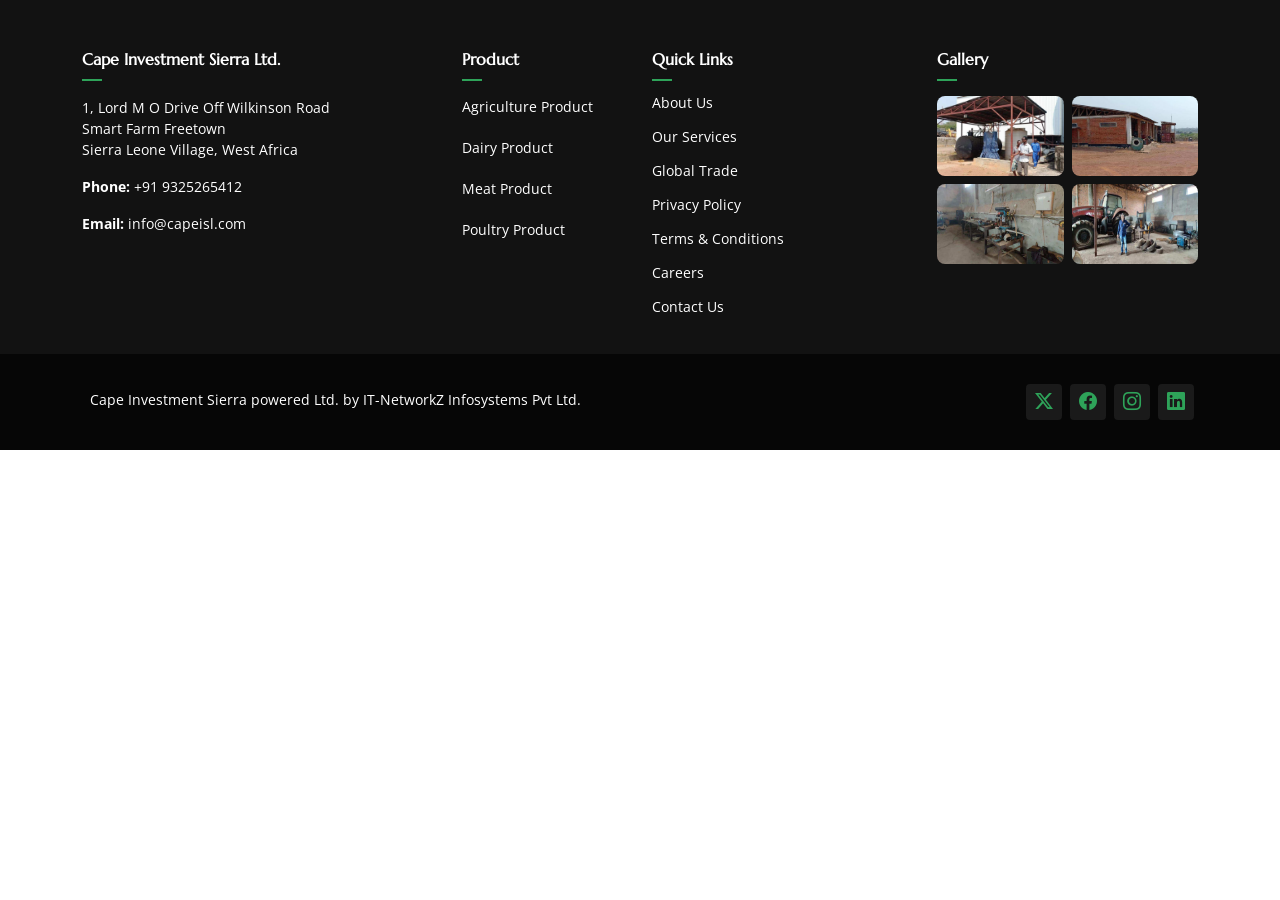
==== commit 8e046e2a: "Fix footer text for Cape Investment Sierra" ====
--- a/AgriCulture-1.0.0/footer.html
+++ b/AgriCulture-1.0.0/footer.html
@@ -113,7 +113,7 @@
 
         <div class="d-flex flex-column align-items-center align-items-lg-start">
           <div>
-            <span class="text-light"><a style="color: #fff;" href="https://itnetworkz.com/" target="_blank"><i class="fas fa-copyright text-light me-2"></i>Cape Investment Sierra powered by IT-NetworkZ Infosystems Pvt Ltd.</a></span>
+            <span class="text-light"><a style="color: #fff;" href="https://itnetworkz.com/" target="_blank"><i class="fas fa-copyright text-light me-2"></i>Cape Investment Sierra powered Ltd. by IT-NetworkZ Infosystems Pvt Ltd.</a></span>
           </div>
           <div class="credits">
             <!-- All the links in the footer should remain intact. -->
@@ -155,4 +155,4 @@
 
 </body>
 
-</html>+</html>
